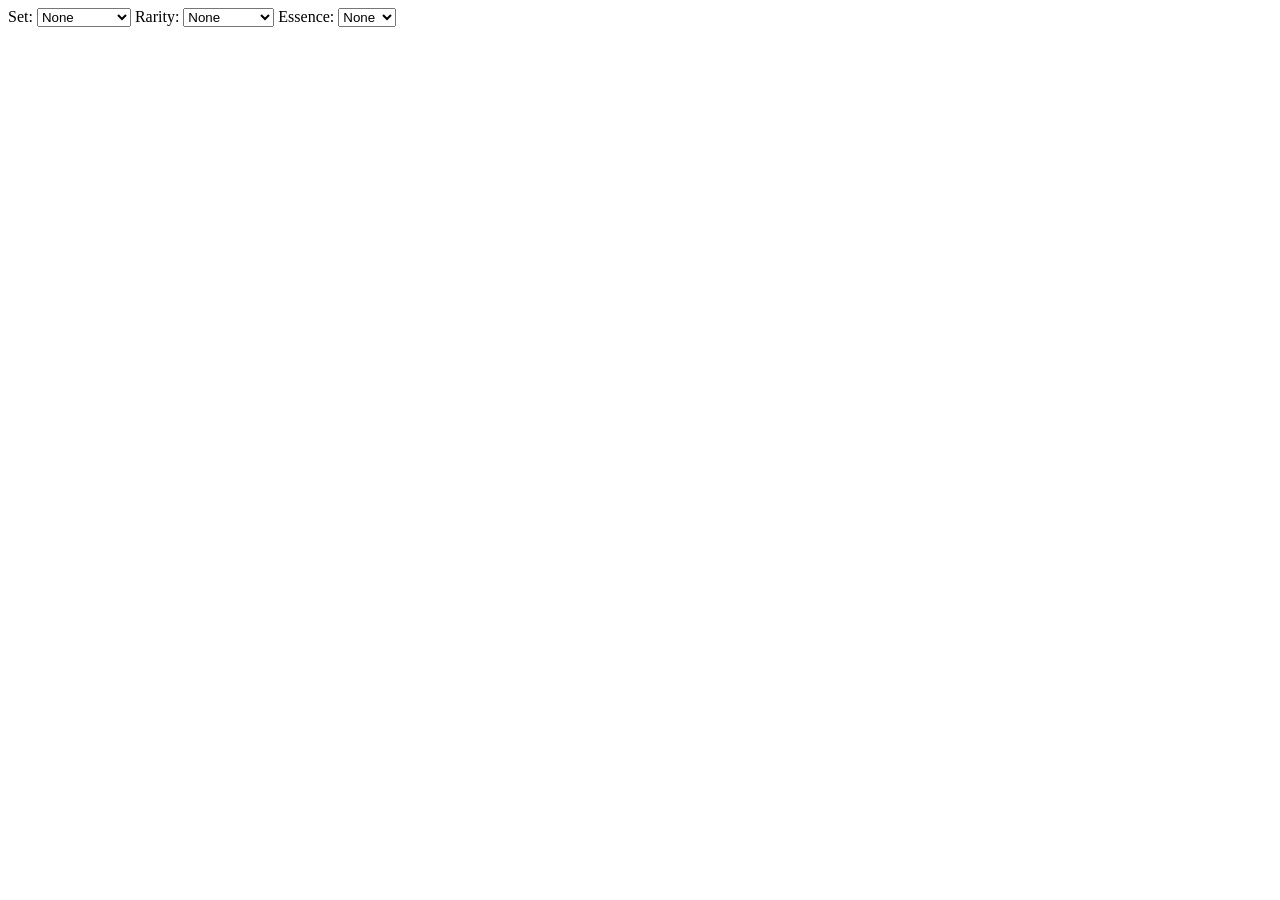
==== app/templates/dragons.html @ 2e05eb2b "First commit" ====
<!DOCTYPE html>
<html lang="en">
  <head>
    <meta charset="UTF-8">
    <meta name="viewport" content="width=device-width, initial-scale=1.0">
    <meta http-equiv="X-UA-Compatible" content="ie=edge">
    <title>HTML 5 Boilerplate</title>
    <link rel="stylesheet" href="style.css">
  </head>
  <body>
    <label for="set-filter">Set:</label>
    <select name="set" id="set-filter">
        <option value="">None</option>
        <option value="Woodland">Woodland</option>
        <option value="Forest Lake">Forest Lake</option>
        <option value="Alpine">Alpine</option>
        <option value="Cave">Cave</option>
        <option value="Whiskers">Whiskers</option>
        <option value="Tropical">Tropical</option>
        <option value="Mighty">Mighty</option>
        <option value="Extravagant">Extravagant</option>
    </select>
    <label for="rarity-filter">Rarity:</label>
    <select id="rarity-filter">
        <option value="">None</option>
        <option value="Common">Common</option>
        <option value="Uncommon">Uncommon</option>
        <option value="Rare">Rare</option>
        <option value="Epic">Epic</option>
        <option value="Legendary">Legendary</option>
    </select>
    <label for="essence-filter">Essence:</label>
    <select id="essence-filter">
        <option value="">None</option>
        <option value="Earth">Earth</option>
        <option value="Wind">Wind</option>
        <option value="Water">Water</option>
    </select>
  </body>
</html>
<table id="results">
    <!-- filled by JS -->
</table>
<script>
    let allDragons = [];  // stored here, in memory

    // fetch once on page load
    fetch("/dragons")
        .then(r => r.json())
        .then(data => {
            allDragons = data;
            renderTable(allDragons);
        });

    // refilter whenever a dropdown changes
    document.getElementById("set-filter").addEventListener("change", applyFilters)
    document.getElementById("rarity-filter").addEventListener("change", applyFilters);
    document.getElementById("essence-filter").addEventListener("change", applyFilters);

    function applyFilters() {
        console.log("filters Applied");
        const set     = document.getElementById("set-filter").value;
        const rarity  = document.getElementById("rarity-filter").value;
        const essence = document.getElementById("essence-filter").value;

        const filtered = allDragons.filter(d => {
            return (set     === "" || d.set     === set)
                && (rarity  === "" || d.rarity  === rarity)
                && (essence === "" || d.essence === essence);
        });

        renderTable(filtered);
    }

    function renderTable(dragons) {
        const table = document.getElementById("results");
        table.innerHTML = dragons.map(d =>
            `<tr><td>${d.name}</td><td>${d.set}</td><td>${d.rarity}</td><td>${d.essence}</td></tr>`
        ).join("");
    }
</script>
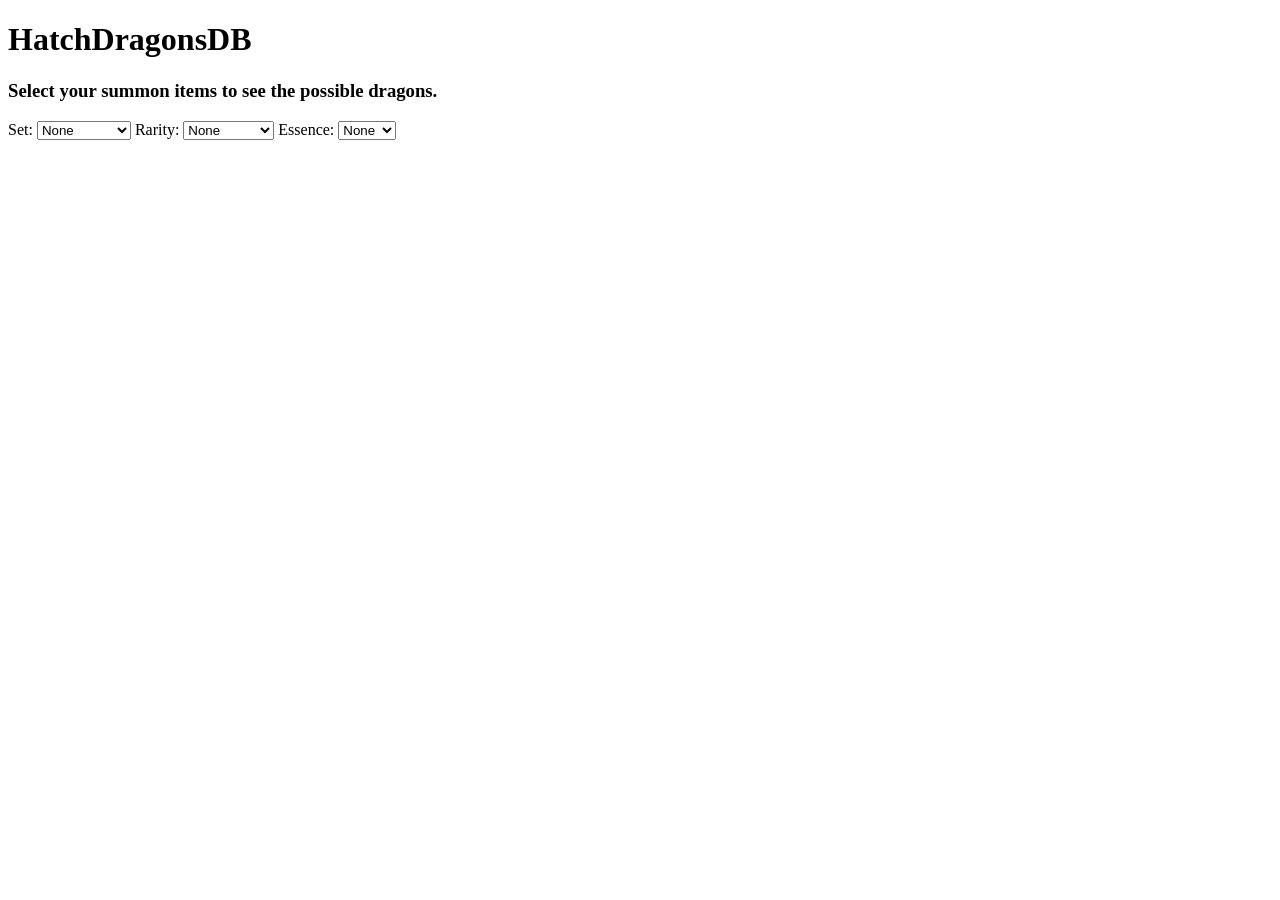
==== commit 71993a33: "Barely presentable" ====
--- a/app/templates/dragons.html
+++ b/app/templates/dragons.html
@@ -4,9 +4,15 @@
     <meta charset="UTF-8">
     <meta name="viewport" content="width=device-width, initial-scale=1.0">
     <meta http-equiv="X-UA-Compatible" content="ie=edge">
-    <title>HTML 5 Boilerplate</title>
-    <link rel="stylesheet" href="style.css">
+    <title>HatchDragonsDB</title>
+    <link rel="stylesheet" href="static/style.css">
   </head>
+  <h1>
+    HatchDragonsDB
+  </h1>
+  <h3>
+    Select your summon items to see the possible dragons.
+  </h3>
   <body>
     <label for="set-filter">Set:</label>
     <select name="set" id="set-filter">
@@ -38,9 +44,9 @@
     </select>
   </body>
 </html>
-<table id="results">
+<div id="results">
     <!-- filled by JS -->
-</table>
+</div>
 <script>
     let allDragons = [];  // stored here, in memory
 
@@ -58,7 +64,6 @@
     document.getElementById("essence-filter").addEventListener("change", applyFilters);
 
     function applyFilters() {
-        console.log("filters Applied");
         const set     = document.getElementById("set-filter").value;
         const rarity  = document.getElementById("rarity-filter").value;
         const essence = document.getElementById("essence-filter").value;
@@ -75,7 +80,19 @@
     function renderTable(dragons) {
         const table = document.getElementById("results");
         table.innerHTML = dragons.map(d =>
-            `<tr><td>${d.name}</td><td>${d.set}</td><td>${d.rarity}</td><td>${d.essence}</td></tr>`
+            `
+            <div style="display:flex; align-items:center; gap:8px;">
+                <img src="/static/dragons/${d.name}.jpg" width=64 height=64>
+                <div>
+                    <h4>${d.name}</h4>
+                    <p>${d.set}</p>
+                </div>
+                <div>
+                    <p>${d.rarity}</p>
+                    <p>${d.essence}</p>
+                </div>
+            </div>
+            `
         ).join("");
     }
 </script>
